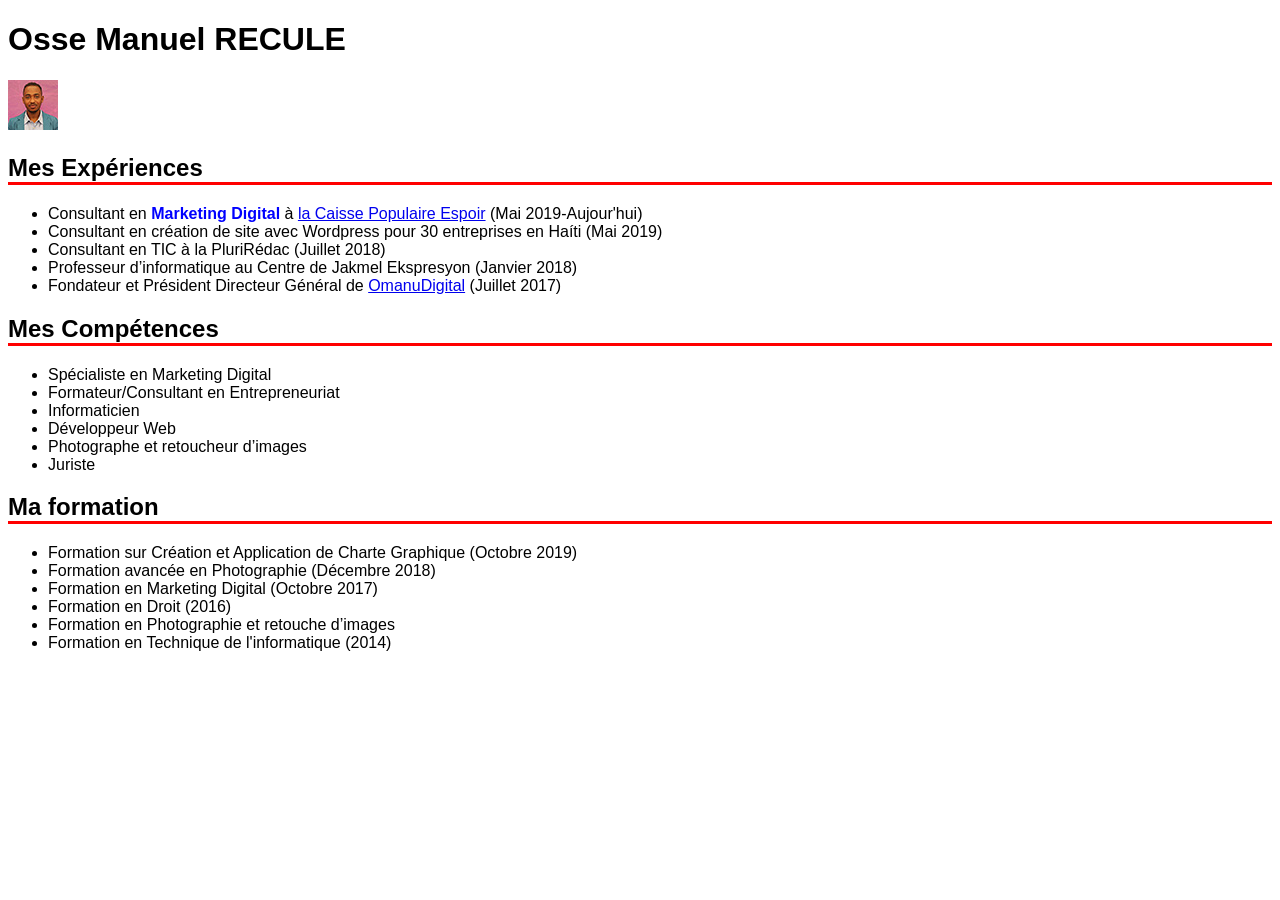
==== index.html @ 656056ed "cpe" ====
<!DOCTYPE html>
<html lang="en">
<head>
    <meta charset="UTF-8">
    <link rel="stylesheet" href="style.css"/>
    <meta name="viewport" content="width=device-width, initial-scale=1.0">
    <meta name="keywords" content="Haiti Developers, Osse Manuel Recule, Haitian, OmanuDigital, Digital Marketer, Community Manager">
    <title>Osse Manuel RECULE</title>
</head>
<body>
    <h1>Osse Manuel RECULE</h1>
                	<p>
                     
                        <a href="OsseManuel.jpg"> <img src="OsseManuel_mini.jpg" alt="Photo de Osse Manuel" title="Cliquez pour agrandir la photo" /> </a>

                    </p>

            <h2>Mes Expériences</h2>
                <p>
                    <ul>
                        <li>Consultant en <span class="marketing">Marketing Digital</span> à <a href="https://cpej.coop" title="Cliquer pour voir son site web"  target="_blank"> la Caisse Populaire Espoir</a> (Mai 2019-Aujour'hui) </li>
                        <li>Consultant en création de site avec Wordpress pour 30 entreprises en Haíti (Mai 2019) </li>
                        <li> Consultant en TIC à la PluriRédac (Juillet 2018) </li>
                        <li>Professeur d’informatique au Centre de Jakmel Ekspresyon (Janvier 2018) </li>
                        <li>Fondateur et Président Directeur Général de <a href="https://www.omanudigital.com" title="Cliquer pour voir son site web" target="_blank">OmanuDigital</a> (Juillet 2017) </li>

                    </ul>
                </p>

                <span class="centrer">

            <h2>Mes Compétences</h2>

                <ul>
                    <li>Spécialiste en Marketing Digital </li>
                    <li>Formateur/Consultant en Entrepreneuriat </li>
                    <li>Informaticien </li>
                    <li>Développeur Web </li>
                    <li>Photographe et retoucheur d’images </li>
                    <li>Juriste </li>

                </ul>

            </span>

            <h2>Ma formation</h2>

                <ul>
                    <li>Formation sur Création et Application de Charte Graphique (Octobre 2019) </li>
                    <li>Formation avancée en Photographie (Décembre 2018) </li>
                    <li>Formation en Marketing Digital (Octobre 2017) </li>
                    <li>Formation en Droit (2016) </li>
                    <li> Formation en Photographie et retouche d’images </li>
                    <li>Formation en Technique de l'informatique (2014) </li>

                </ul>
</body>
</html>
---- style.css ----
body

	{
		font-family: Arial;
		background-image: url(image.jpg);
	}

h1
	{
		color:black;

	}



h2
	{
		
		border-bottom: 3px red solid;
	}

.marketing

		{

			font-weight: bold;
			color: blue;
		}
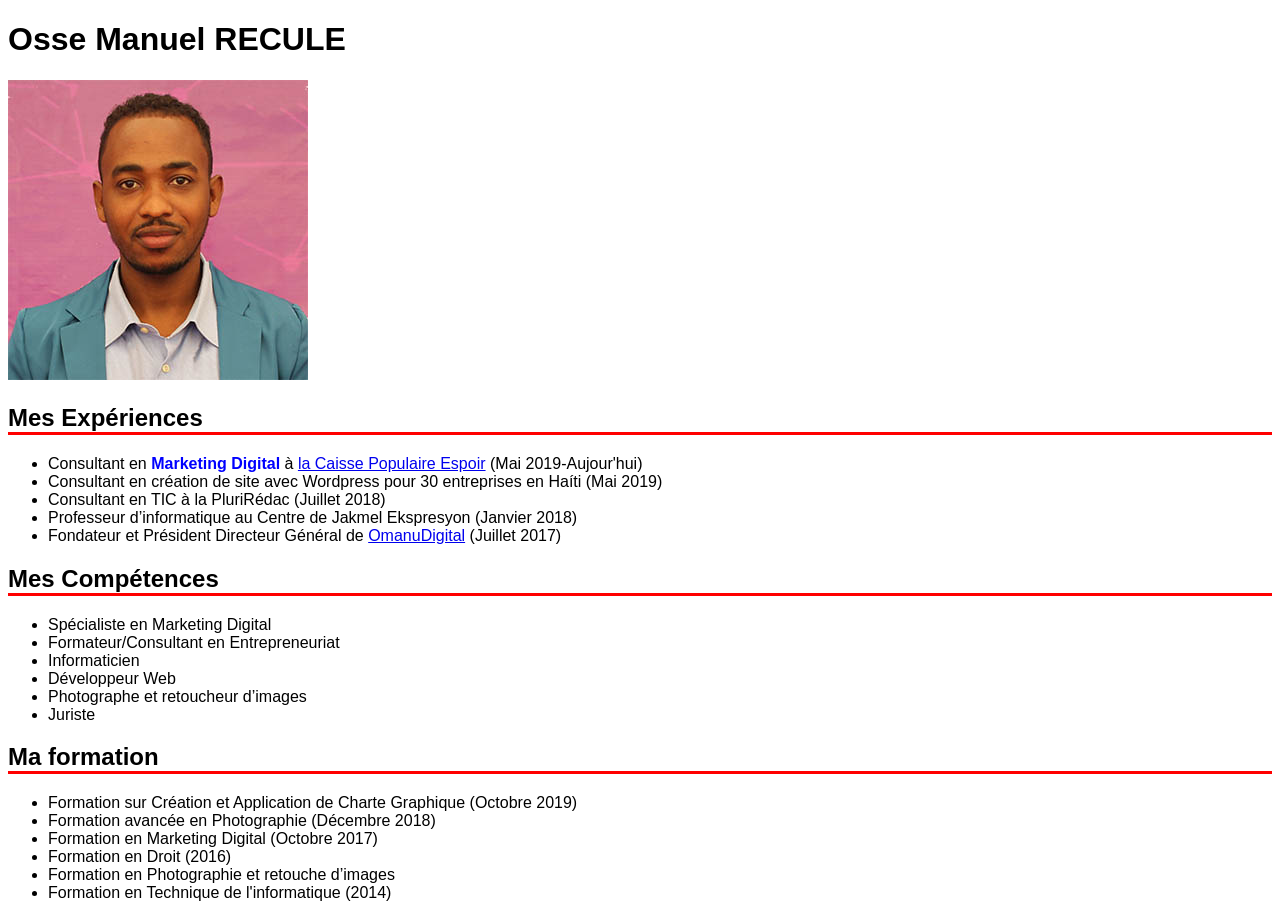
==== commit 7aa17557: "edit photo osse" ====
--- a/index.html
+++ b/index.html
@@ -11,7 +11,7 @@
     <h1>Osse Manuel RECULE</h1>
                 	<p>
                      
-                        <a href="OsseManuel.jpg"> <img src="OsseManuel_mini.jpg" alt="Photo de Osse Manuel" title="Cliquez pour agrandir la photo" /> </a>
+                        <a href="OsseManuel.jpg"> <img src="OsseManuel_mini1.jpg" alt="Photo de Osse Manuel" title="Cliquez pour agrandir la photo" /> </a>
 
                     </p>
 
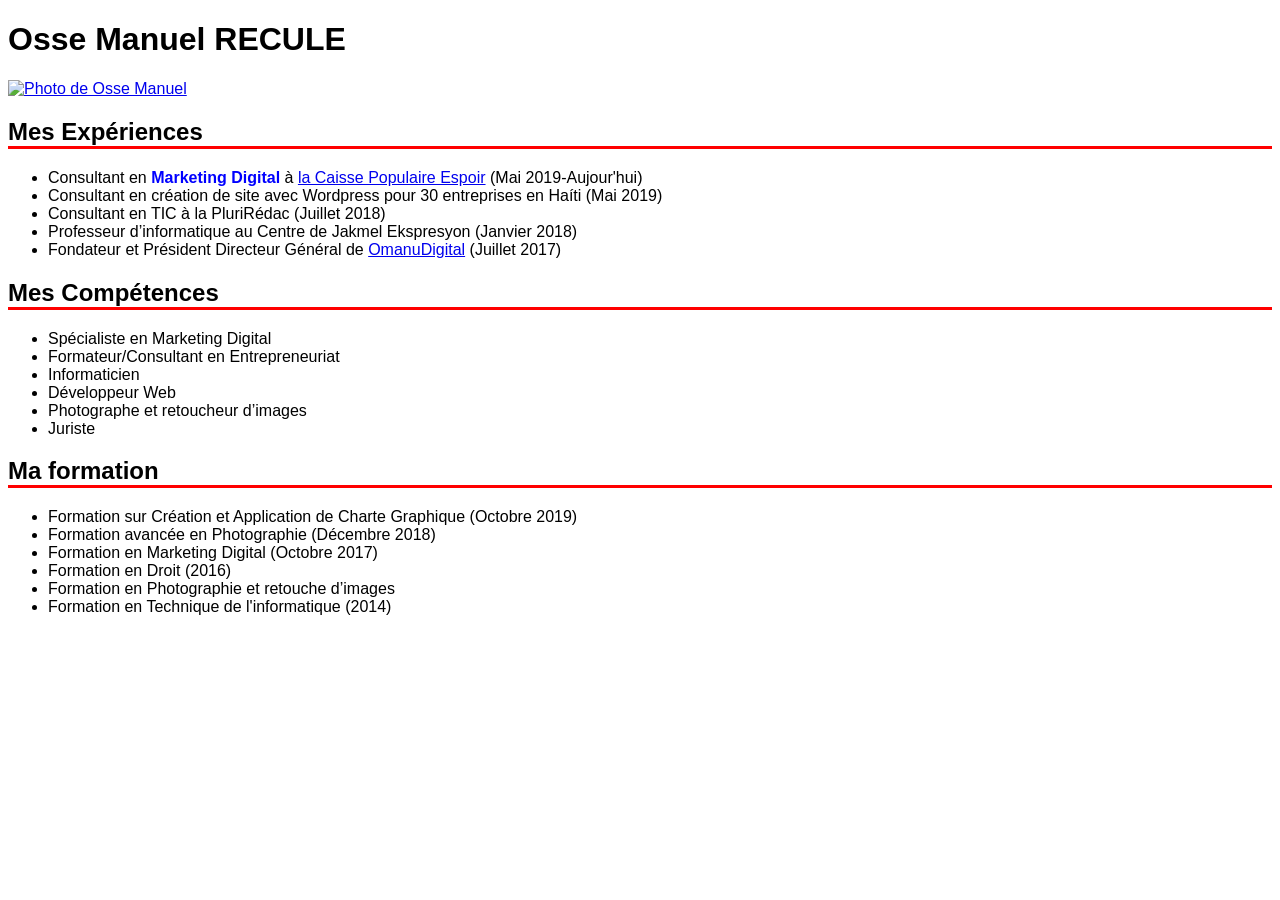
==== commit 53a9fe9c: "image" ====
--- a/index.html
+++ b/index.html
@@ -11,7 +11,7 @@
     <h1>Osse Manuel RECULE</h1>
                 	<p>
                      
-                        <a href="OsseManuel.jpg"> <img src="OsseManuel_mini1.jpg" alt="Photo de Osse Manuel" title="Cliquez pour agrandir la photo" /> </a>
+                        <a href="OsseManuel.jpg"> <img src="OsseManuel_mini.jpg" alt="Photo de Osse Manuel" title="Cliquez pour agrandir la photo" /> </a>
 
                     </p>
 
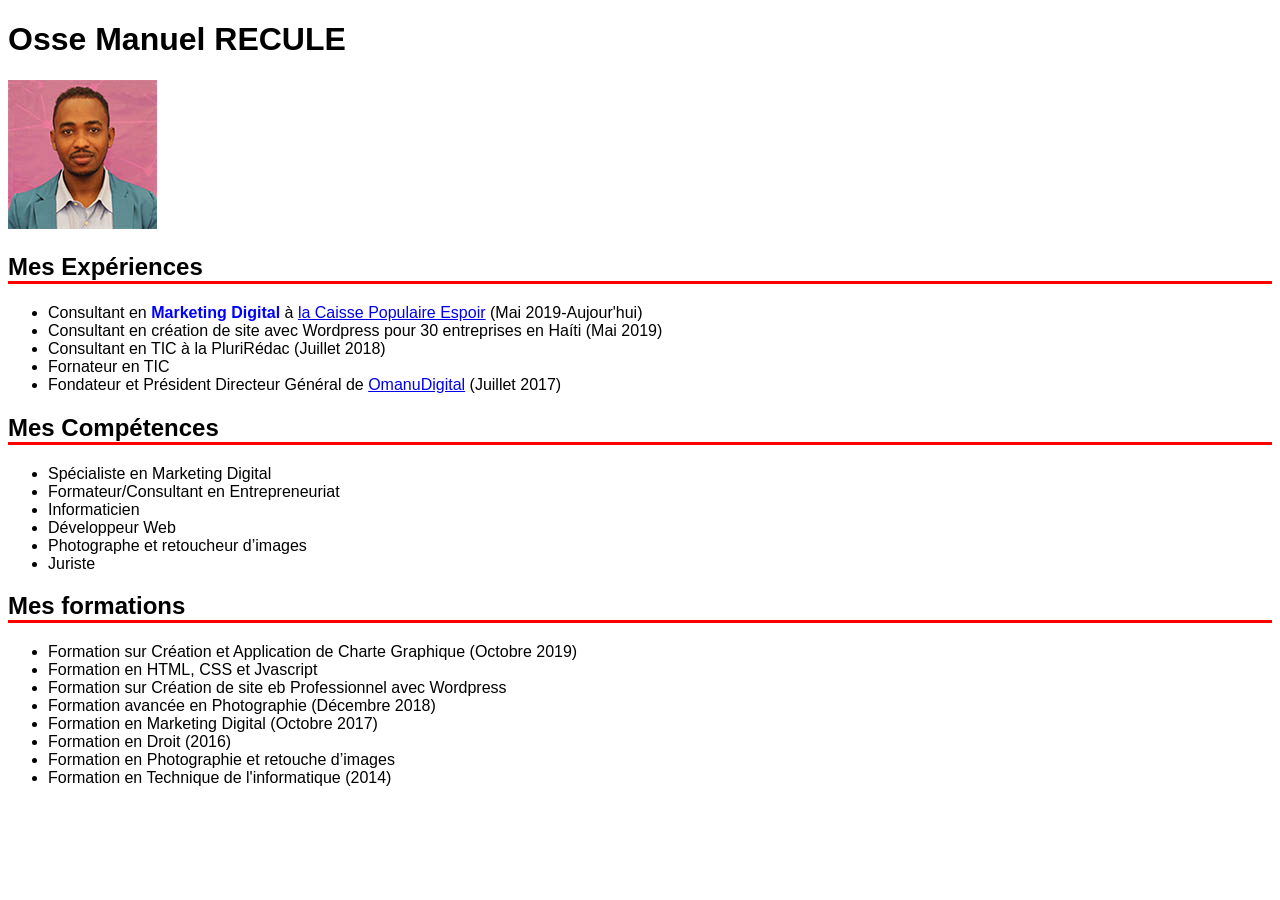
==== commit b629a9bc: "change profile" ====
--- a/index.html
+++ b/index.html
@@ -11,7 +11,7 @@
     <h1>Osse Manuel RECULE</h1>
                 	<p>
                      
-                        <a href="OsseManuel.jpg"> <img src="OsseManuel_mini.jpg" alt="Photo de Osse Manuel" title="Cliquez pour agrandir la photo" /> </a>
+                        <a href="OsseManuel.jpg"> <img src="ossemanuel_mini.jpg" alt="Photo de Osse Manuel" title="Cliquez pour agrandir la photo" /> </a>
 
                     </p>
 
@@ -21,7 +21,7 @@
                         <li>Consultant en <span class="marketing">Marketing Digital</span> à <a href="https://cpej.coop" title="Cliquer pour voir son site web"  target="_blank"> la Caisse Populaire Espoir</a> (Mai 2019-Aujour'hui) </li>
                         <li>Consultant en création de site avec Wordpress pour 30 entreprises en Haíti (Mai 2019) </li>
                         <li> Consultant en TIC à la PluriRédac (Juillet 2018) </li>
-                        <li>Professeur d’informatique au Centre de Jakmel Ekspresyon (Janvier 2018) </li>
+                        <li>Fornateur en TIC </li>
                         <li>Fondateur et Président Directeur Général de <a href="https://www.omanudigital.com" title="Cliquer pour voir son site web" target="_blank">OmanuDigital</a> (Juillet 2017) </li>
 
                     </ul>
@@ -43,10 +43,12 @@
 
             </span>
 
-            <h2>Ma formation</h2>
+            <h2>Mes formations</h2>
 
                 <ul>
                     <li>Formation sur Création et Application de Charte Graphique (Octobre 2019) </li>
+                    <li>Formation en HTML, CSS et Jvascript </li>
+                    <li>Formation sur Création de site eb Professionnel avec Wordpress </li>
                     <li>Formation avancée en Photographie (Décembre 2018) </li>
                     <li>Formation en Marketing Digital (Octobre 2017) </li>
                     <li>Formation en Droit (2016) </li>
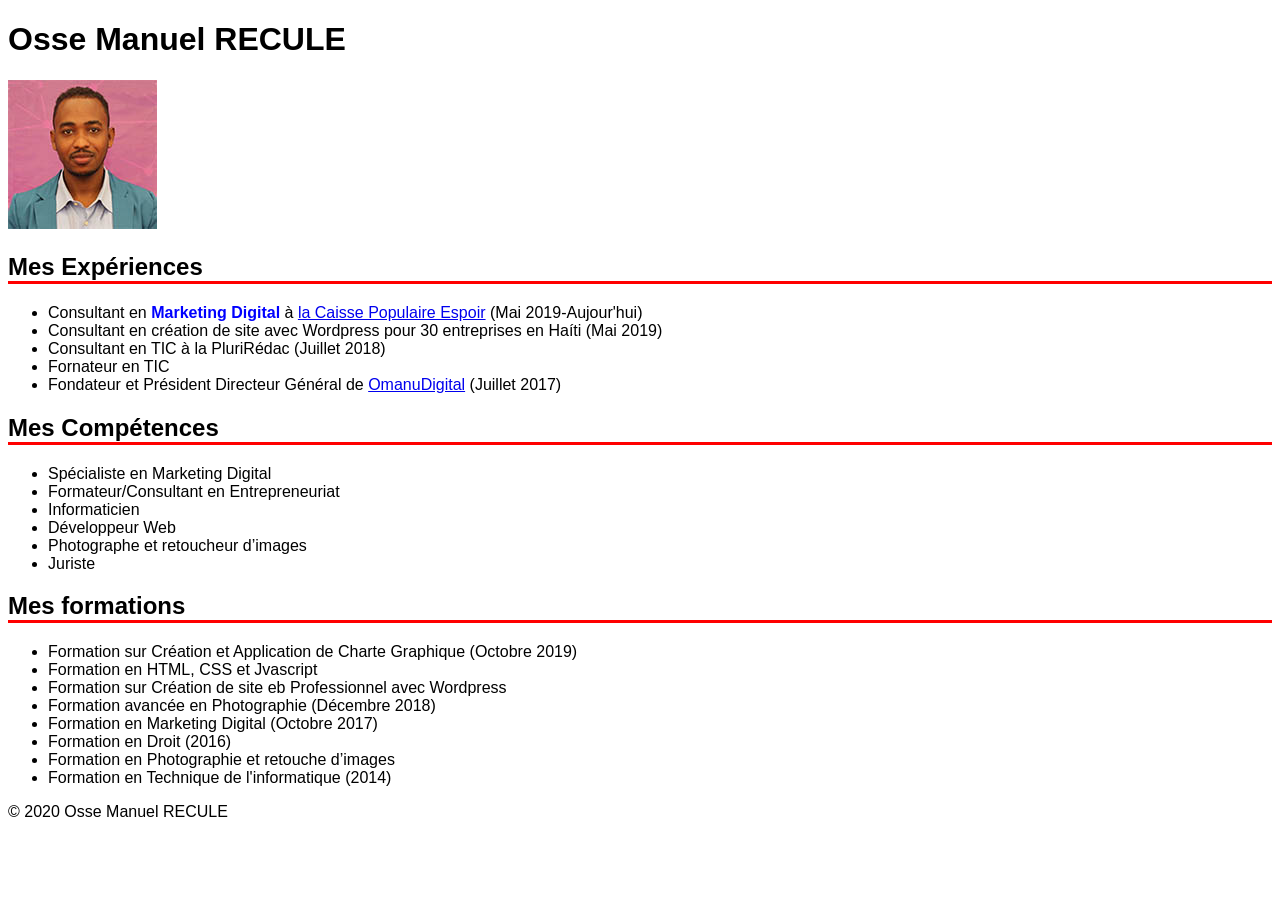
==== commit 33b1c7b6: "footer" ====
--- a/index.html
+++ b/index.html
@@ -56,5 +56,8 @@
                     <li>Formation en Technique de l'informatique (2014) </li>
 
                 </ul>
+                <footer class="footer">
+                    © 2020 Osse Manuel RECULE
+                </footer>
 </body>
 </html>
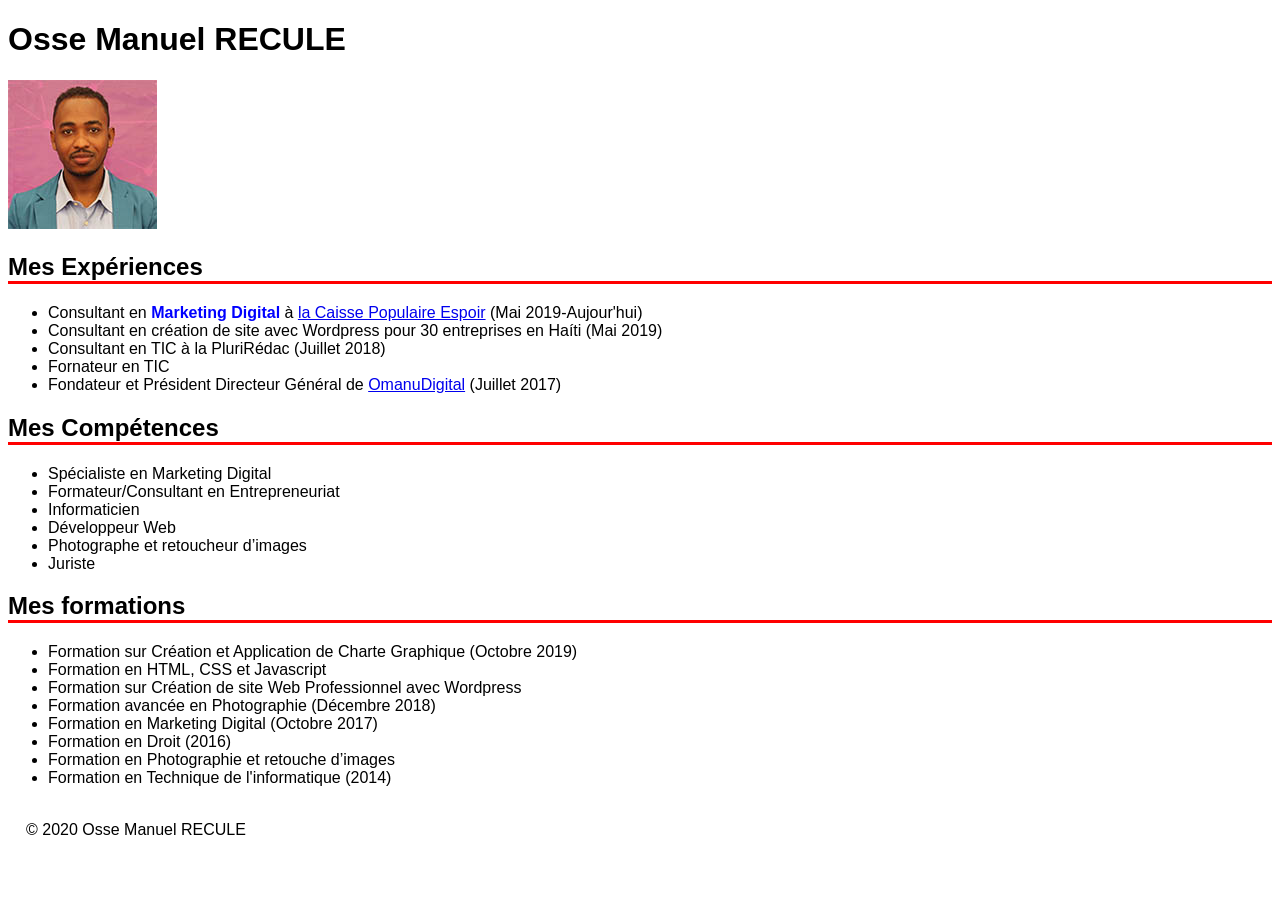
==== commit b6ef3dd0: "d" ====
--- a/index.html
+++ b/index.html
@@ -47,8 +47,8 @@
 
                 <ul>
                     <li>Formation sur Création et Application de Charte Graphique (Octobre 2019) </li>
-                    <li>Formation en HTML, CSS et Jvascript </li>
-                    <li>Formation sur Création de site eb Professionnel avec Wordpress </li>
+                    <li>Formation en HTML, CSS et Javascript </li>
+                    <li>Formation sur Création de site Web Professionnel avec Wordpress </li>
                     <li>Formation avancée en Photographie (Décembre 2018) </li>
                     <li>Formation en Marketing Digital (Octobre 2017) </li>
                     <li>Formation en Droit (2016) </li>
--- a/style.css
+++ b/style.css
@@ -27,4 +27,6 @@
 			font-weight: bold;
 			color: blue;
 		}
-
+.footer {
+			padding: 18px;
+		}
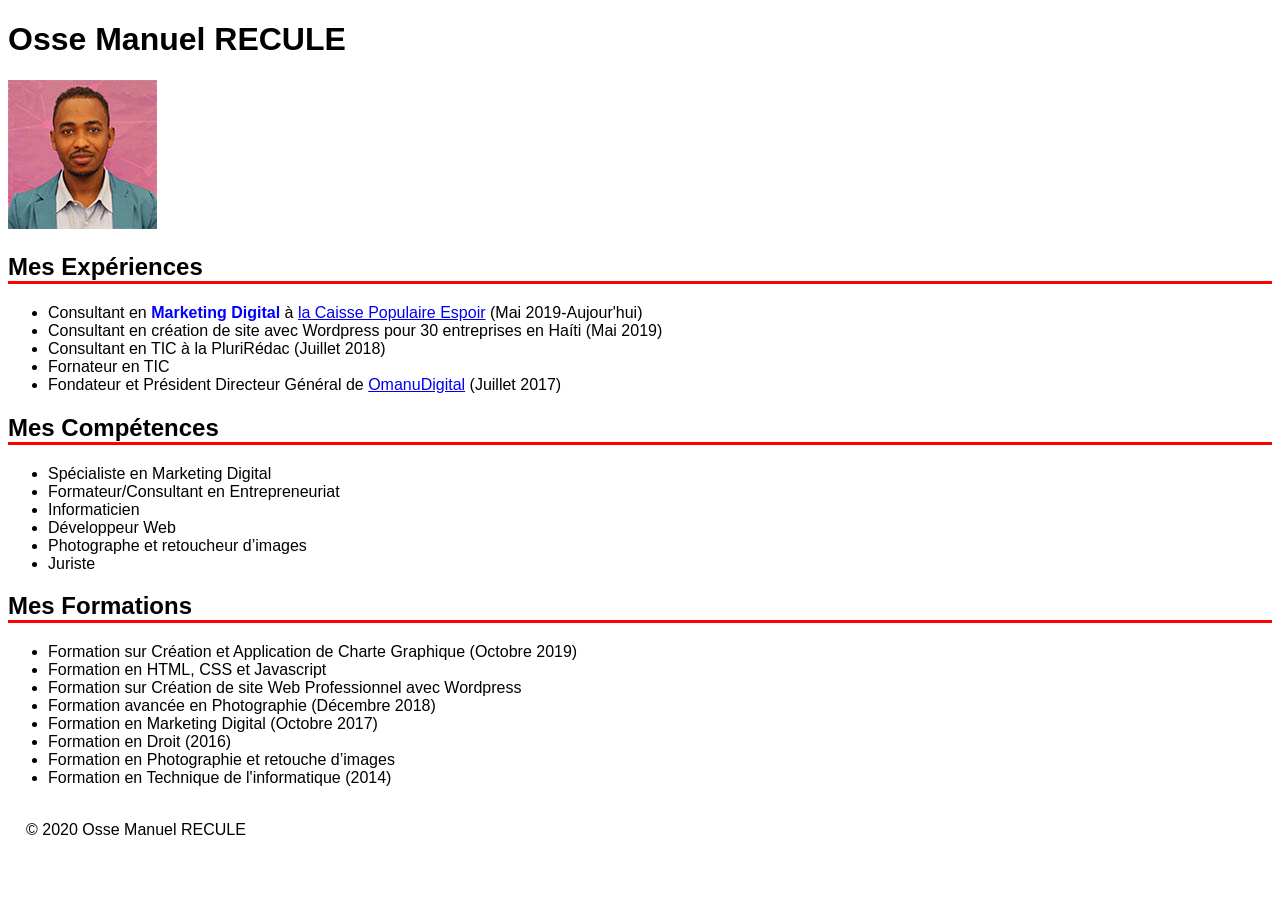
==== commit de12563d: "f" ====
--- a/index.html
+++ b/index.html
@@ -43,7 +43,7 @@
 
             </span>
 
-            <h2>Mes formations</h2>
+            <h2>Mes Formations</h2>
 
                 <ul>
                     <li>Formation sur Création et Application de Charte Graphique (Octobre 2019) </li>
